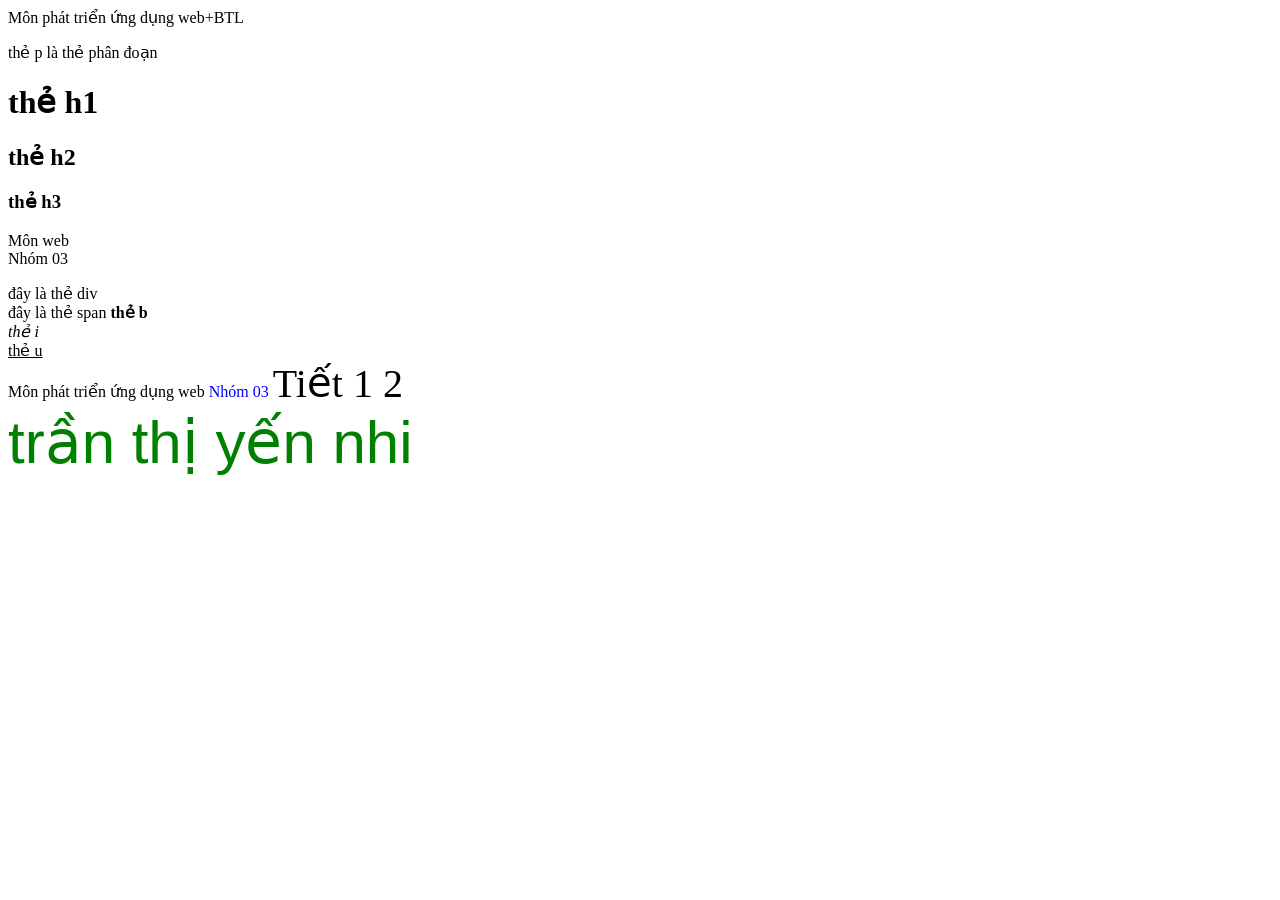
==== bai1/index.html @ 02b25baf "Nội dung bài học hôm nay" ====
<!DOCTYPE html>
<html lang="vi">
    <head>
        <meta charset="UTF-8">
        <meta name="viewport" content="width=device-width, initial-scale=1.0">
        <title>bai 1 html</title>
        <style>
            .verdana { font-family: verdana; }
            .blue { color: blue; }
            .green { color: green; }
            .large { font-size: 40px; }
            .extra-large { font-size: 60px; }
        </style>
    </head>
    <body>
      Môn phát triển ứng dụng web+BTL
     <!-- cách dùng chú thích 2 cách
     c1:ctrl+k+c 
     c2:ctrl+/ -->
      <p> thẻ p là thẻ phân đoạn </p>
      <h1>thẻ h1</h1>
      <h2>thẻ h2</h2>
      <h3>thẻ h3</h3>
      <!-- thẻ h là thẻ định dạng đề mục -->
       <p>Môn web<br>Nhóm 03</p>
        <!-- thẻ div và span để phân chia đoạn  -->
     <div> đây là thẻ div</div>
     <span>đây là thẻ span</span>
     <b>thẻ b</b><br>
     <i>thẻ i</i><br>
     <u>thẻ u</u><br>
     <div>
        <span class="verdana">Môn phát triển ứng dụng web</span>
        <span class="blue">Nhóm 03</span>
        <span class="large">Tiết 1 2</span>
        <br>
        <span class="extra-large" style="color: green; font-family: arial;">trần thị yến nhi</span>
        
     </div>
    </body>
</html>
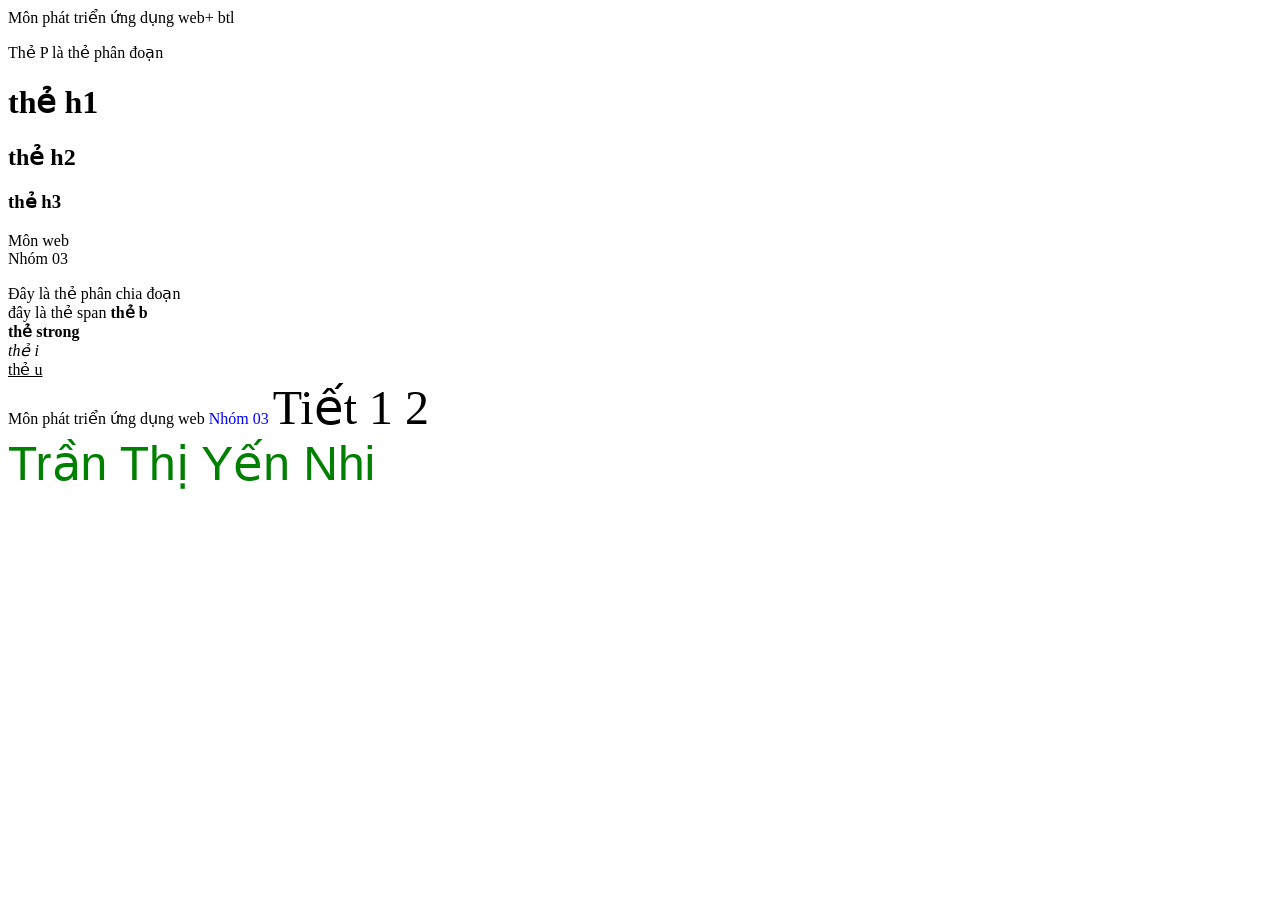
==== commit ce7c6c20: "Nội dung bài học hôm nay" ====
--- a/bai1/index.html
+++ b/bai1/index.html
@@ -1,41 +1,43 @@
-<!DOCTYPE html>
-<html lang="vi">
+<html>
     <head>
-        <meta charset="UTF-8">
-        <meta name="viewport" content="width=device-width, initial-scale=1.0">
-        <title>bai 1 html</title>
-        <style>
-            .verdana { font-family: verdana; }
-            .blue { color: blue; }
-            .green { color: green; }
-            .large { font-size: 40px; }
-            .extra-large { font-size: 60px; }
-        </style>
+        <title>Bai 1 html </title>
     </head>
     <body>
-      Môn phát triển ứng dụng web+BTL
-     <!-- cách dùng chú thích 2 cách
-     c1:ctrl+k+c 
-     c2:ctrl+/ -->
-      <p> thẻ p là thẻ phân đoạn </p>
-      <h1>thẻ h1</h1>
-      <h2>thẻ h2</h2>
-      <h3>thẻ h3</h3>
-      <!-- thẻ h là thẻ định dạng đề mục -->
-       <p>Môn web<br>Nhóm 03</p>
-        <!-- thẻ div và span để phân chia đoạn  -->
-     <div> đây là thẻ div</div>
-     <span>đây là thẻ span</span>
-     <b>thẻ b</b><br>
-     <i>thẻ i</i><br>
-     <u>thẻ u</u><br>
-     <div>
-        <span class="verdana">Môn phát triển ứng dụng web</span>
-        <span class="blue">Nhóm 03</span>
-        <span class="large">Tiết 1 2</span>
-        <br>
-        <span class="extra-large" style="color: green; font-family: arial;">trần thị yến nhi</span>
-        
-     </div>
-    </body>
-</html>+      Môn phát triển ứng dụng web+ btl
+        <!-- để chú thích dùng 2 cách
+         c1: Ctrl + K + C
+         c2: ctrl + / -->
+
+         <p> Thẻ P là thẻ phân đoạn</p>
+
+         <!-- thẻ h là thẻ định dạng đề mục -->
+         <h1> thẻ h1 </h1>
+         <h2> thẻ h2</h2>
+         <h3> thẻ h3</h3>
+
+         <!-- thẻ br để xuống dòng ( ko có thẻ đóng) -->
+         <p> Môn web <br> Nhóm 03</p>
+
+         <!-- thẻ div và span để phân chia đoạn -->
+         <div> Đây là thẻ phân chia đoạn</div>
+         <span>đây là thẻ span</span>
+
+         <!-- chữ đậm -->
+          <b> thẻ b </b><br>
+          <strong> thẻ strong </strong><br>
+
+          <!-- chữ nghiêng -->
+            <i> thẻ i</i> <br>
+
+            <!-- gạch chân -->
+             <u> thẻ u </u><br>
+
+        <div> <font face="verdana">Môn phát triển ứng dụng web </front>
+                   <font color="blue">Nhóm 03</font>
+                   <font Size="10"> Tiết 1 2</font>
+        </div>
+        <div> <font face="arial"  color="green" size="10"> Trần Thị Yến Nhi</font>
+        </div>
+            
+        </body>
+</html> 
